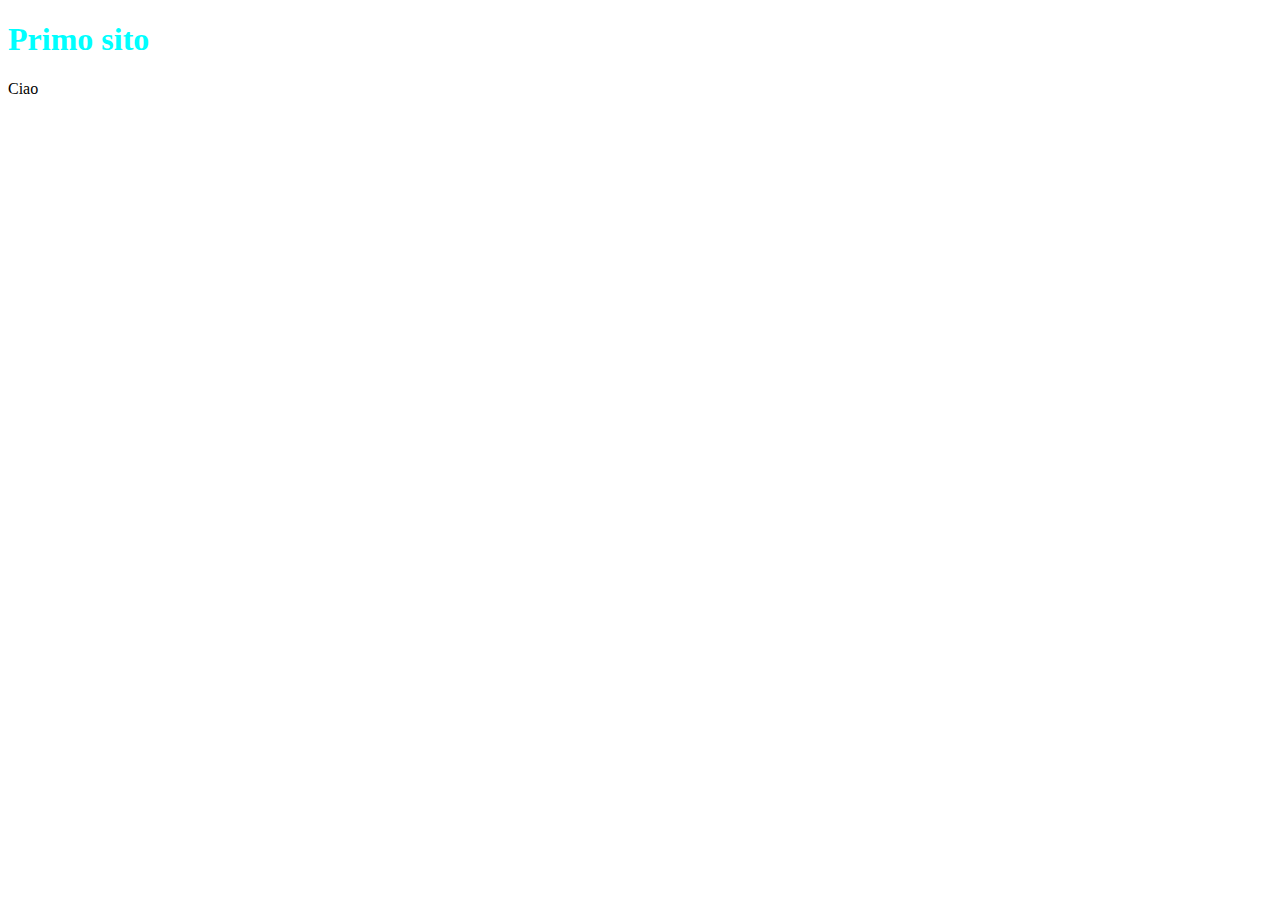
==== index.html @ 80f493b4 "eliminato file html vecchio" ====
<!DOCTYPE html>
<html lang="en">

<head>
  <title>OurFirstWebsite</title>
  <meta charset="UTF-8">
  <meta name="viewport" content="width=device-width, initial-scale=1">
  <link href="style.css" rel="stylesheet">
</head>

<body>
  <h1 id="titolo">Primo sito</h1>
  <p>Ciao</p>
</body>

</html>
---- style.css ----
#titolo {
    font-family: 'Times New Roman', Times, serif;
    color: aqua;
}
body {
    background-color:linear-gradient(to left, blue, violet);
}
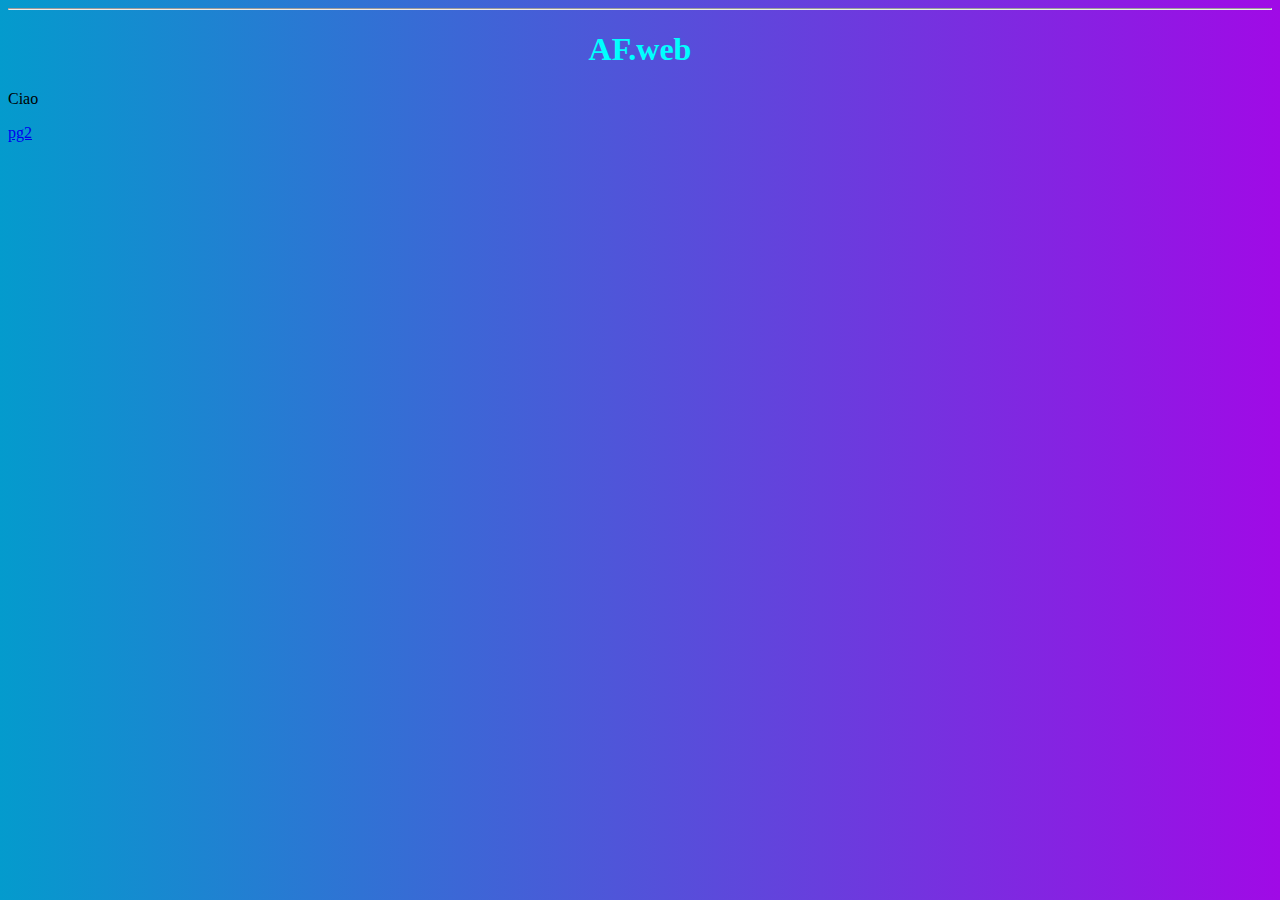
==== commit 533a9c08: "aggiunta login" ====
--- a/index.html
+++ b/index.html
@@ -1,16 +1,17 @@
 <!DOCTYPE html>
 <html lang="en">
-
 <head>
   <title>OurFirstWebsite</title>
   <meta charset="UTF-8">
   <meta name="viewport" content="width=device-width, initial-scale=1">
-  <link href="style.css" rel="stylesheet">
+  <link rel="stylesheet" href="style.css">
 </head>
-
 <body>
-  <h1 id="titolo">Primo sito</h1>
+  <hr>
+  </hr>
+  <h1 id="titolo">AF.web</h1>
   <p>Ciao</p>
+  <a href="login.html">pg2</a>
 </body>
 
-</html>
+</html>--- a/style.css
+++ b/style.css
@@ -1,7 +1,14 @@
 #titolo {
     font-family: 'Times New Roman', Times, serif;
     color: aqua;
+    text-align: center;
 }
 body {
-    background-color:linear-gradient(to left, blue, violet);
+    background: linear-gradient(to left, #a00ae6,#049bcd);
 }
+#login {
+  position: absolute;
+  top: 20%;
+  left: 50%;
+  background-color: #a9a2a2 ;
+}